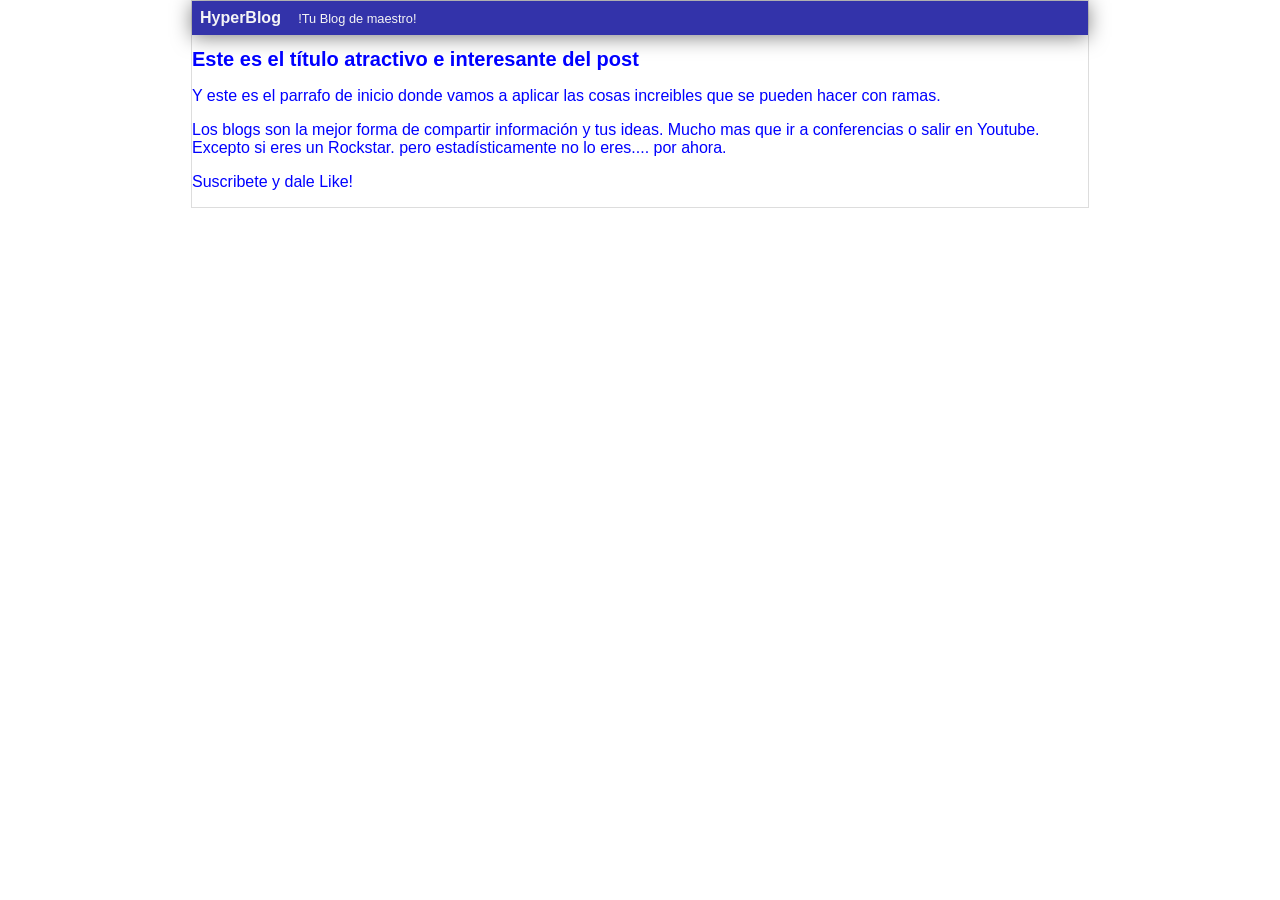
==== index.html @ 31212350 "Agregue suscripción, cambie la cebecera master y puse todo en azul" ====
<!DOCTYPE html>
<html lang="es">
  <head>
    <meta charset="UTF-8" />
    <meta http-equiv="X-UA-Compatible" content="IE=edge" />
    <meta name="viewport" content="width=device-width, initial-scale=1.0" />
    <link rel="stylesheet" href="/css/estilos.css" />
    <title>Documento</title>
  </head>
  <body>
    <div id="container">
      <div id="cabecera">
        HyperBlog <span id="tagline">!Tu Blog de maestro!</span>
      </div>
      <div id="post">
        <h1>Este es el título atractivo e interesante del post</h1>
        <p>
          Y este es el parrafo de inicio donde vamos a aplicar las cosas
          increibles que se pueden hacer con ramas.
        </p>
        <p>
          Los blogs son la mejor forma de compartir información y tus ideas.
          Mucho mas que ir a conferencias o salir en Youtube. Excepto si eres un
          Rockstar. pero estadísticamente no lo eres.... por ahora.
        </p>
        <p>Suscribete y dale Like!</p>
      </div>
    </div>
  </body>
</html>
---- css/estilos.css ----
body{
    color: blue;
    text-align: center;
    font-family: Arial, Helvetica, sans-serif;
    font-size: 16px;
    margin: 0;
    padding: 0;
}

#cabecera{
    background-color: #33A;
    box-shadow: 0px 2px 20px 0px rgba(0, 0, 0, 0.5);
    color: whitesmoke;
    font-weight: bold;
    margin: 0;
    padding: 0.5em;
}

#container{
    width: 70%;
    padding: 0;
    text-align: left;
    border: 1px solid #DDD;
    margin: 0 auto;
}

#container h1{
    font-size: 20px;
}

#cabecera #tagline{
    padding: 0 0 0 1em;
    font-weight: normal;
    font-size: 0.8em;
}
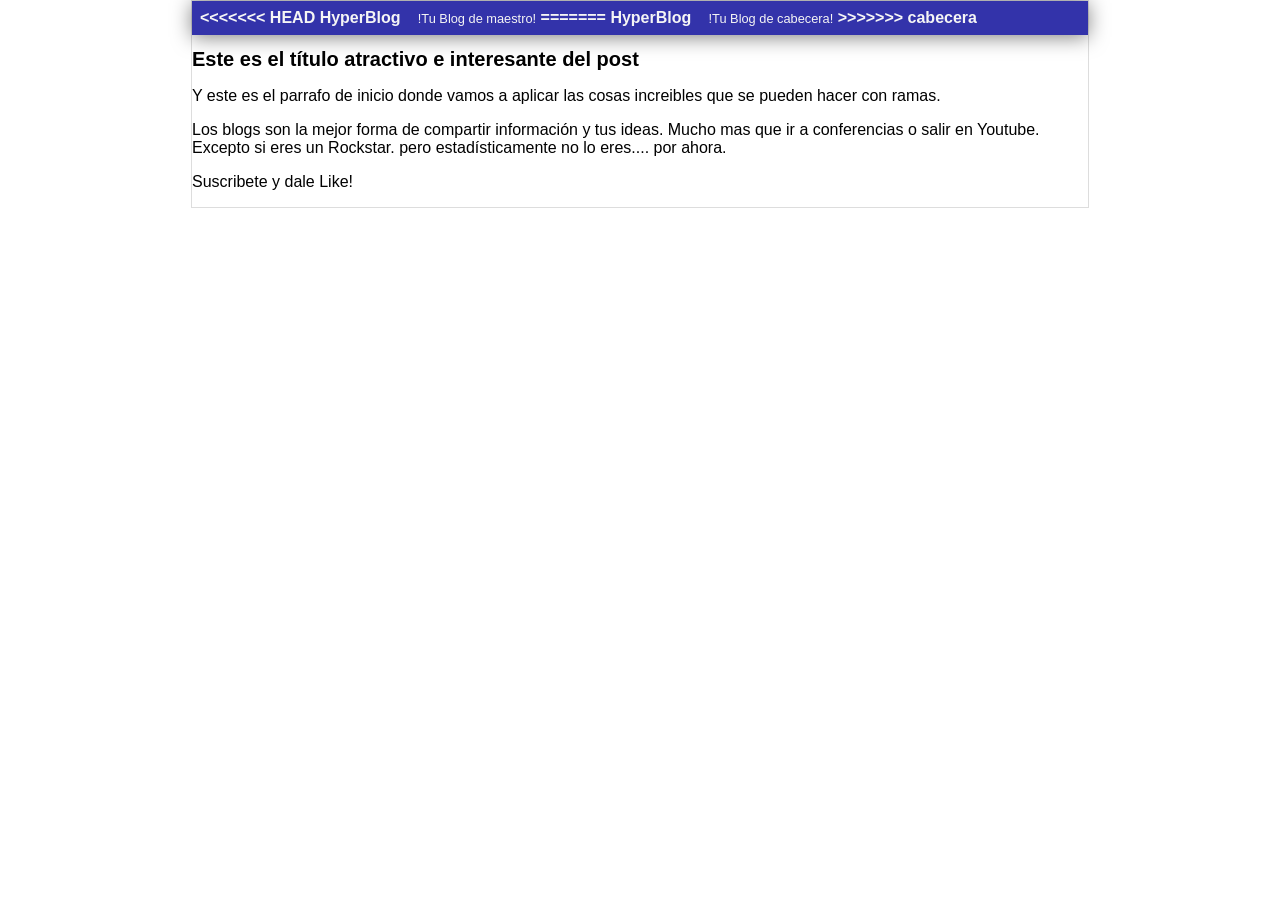
==== commit 1fcb0452: "Solucione el conflicto de las ramas al fusionar" ====
--- a/index.html
+++ b/index.html
@@ -10,7 +10,11 @@
   <body>
     <div id="container">
       <div id="cabecera">
+<<<<<<< HEAD
         HyperBlog <span id="tagline">!Tu Blog de maestro!</span>
+=======
+        HyperBlog <span id="tagline">!Tu Blog de cabecera!</span>
+>>>>>>> cabecera
       </div>
       <div id="post">
         <h1>Este es el título atractivo e interesante del post</h1>
--- a/css/estilos.css
+++ b/css/estilos.css
@@ -1,5 +1,9 @@
 body{
+<<<<<<< HEAD
     color: blue;
+=======
+    color: red;
+>>>>>>> cabecera
     text-align: center;
     font-family: Arial, Helvetica, sans-serif;
     font-size: 16px;
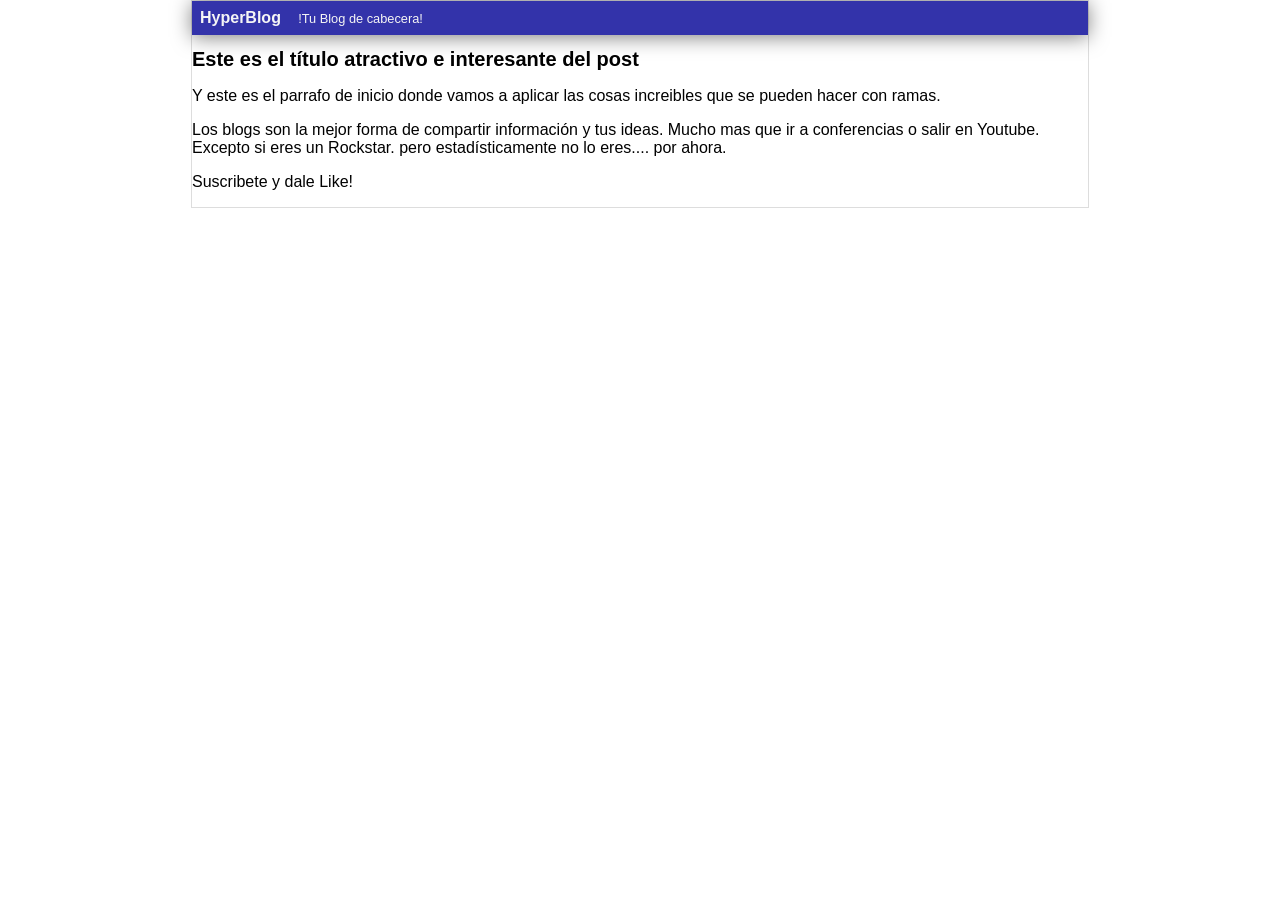
==== commit 60cc5339: "Se guaradn los ultimos cambios sobre el archivo" ====
--- a/index.html
+++ b/index.html
@@ -10,11 +10,7 @@
   <body>
     <div id="container">
       <div id="cabecera">
-<<<<<<< HEAD
-        HyperBlog <span id="tagline">!Tu Blog de maestro!</span>
-=======
         HyperBlog <span id="tagline">!Tu Blog de cabecera!</span>
->>>>>>> cabecera
       </div>
       <div id="post">
         <h1>Este es el título atractivo e interesante del post</h1>
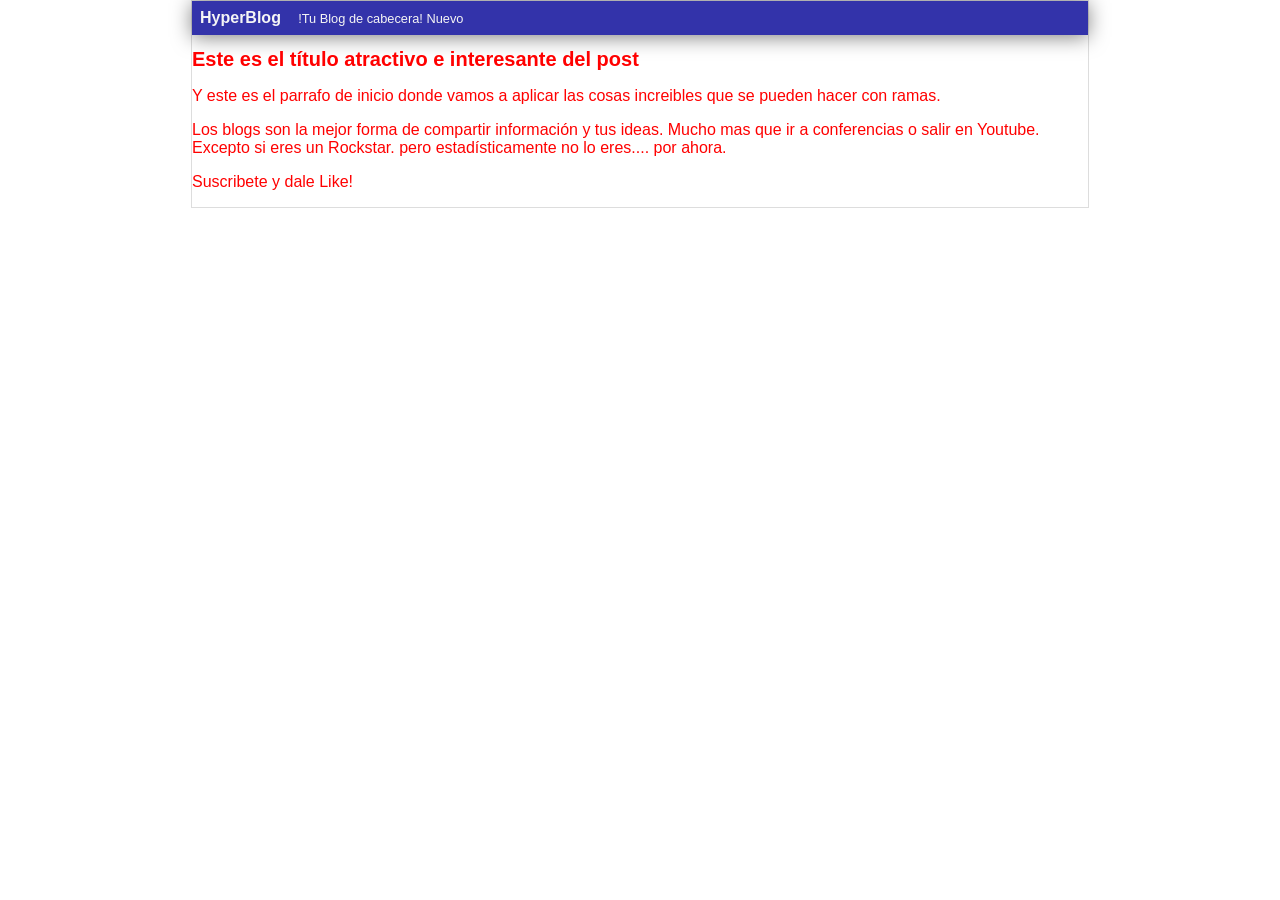
==== commit 88363704: "Modifique de nuevo la cabecera y el color del texto." ====
--- a/index.html
+++ b/index.html
@@ -10,7 +10,7 @@
   <body>
     <div id="container">
       <div id="cabecera">
-        HyperBlog <span id="tagline">!Tu Blog de cabecera!</span>
+        HyperBlog <span id="tagline">!Tu Blog de cabecera! Nuevo</span>
       </div>
       <div id="post">
         <h1>Este es el título atractivo e interesante del post</h1>
--- a/css/estilos.css
+++ b/css/estilos.css
@@ -1,9 +1,5 @@
 body{
-<<<<<<< HEAD
-    color: blue;
-=======
     color: red;
->>>>>>> cabecera
     text-align: center;
     font-family: Arial, Helvetica, sans-serif;
     font-size: 16px;
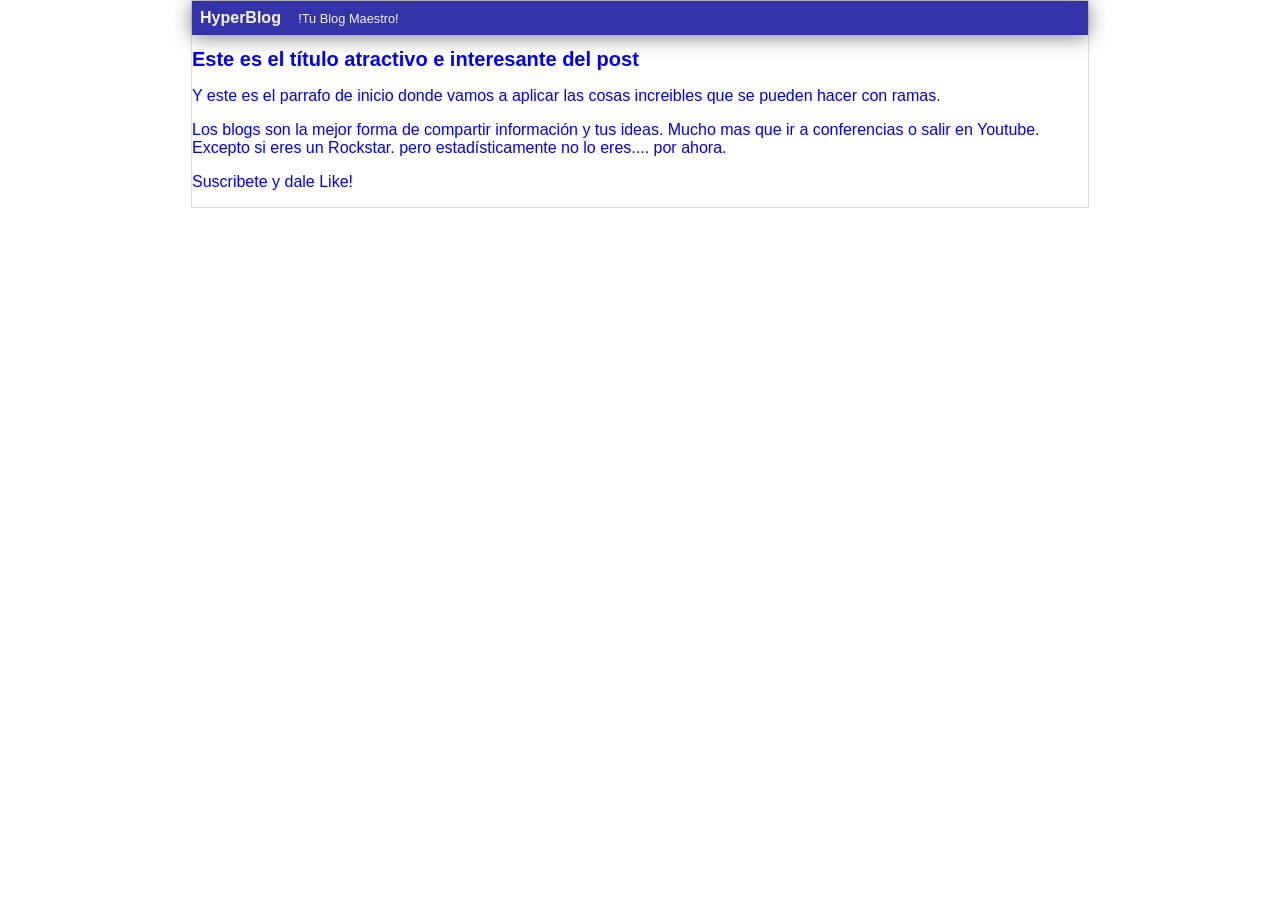
==== commit c857873b: "Modifique de nuevo la cabecera y el color del texto en la rama master." ====
--- a/index.html
+++ b/index.html
@@ -10,7 +10,7 @@
   <body>
     <div id="container">
       <div id="cabecera">
-        HyperBlog <span id="tagline">!Tu Blog de cabecera! Nuevo</span>
+        HyperBlog <span id="tagline">!Tu Blog Maestro!</span>
       </div>
       <div id="post">
         <h1>Este es el título atractivo e interesante del post</h1>
--- a/css/estilos.css
+++ b/css/estilos.css
@@ -1,5 +1,5 @@
 body{
-    color: red;
+    color: blue;
     text-align: center;
     font-family: Arial, Helvetica, sans-serif;
     font-size: 16px;
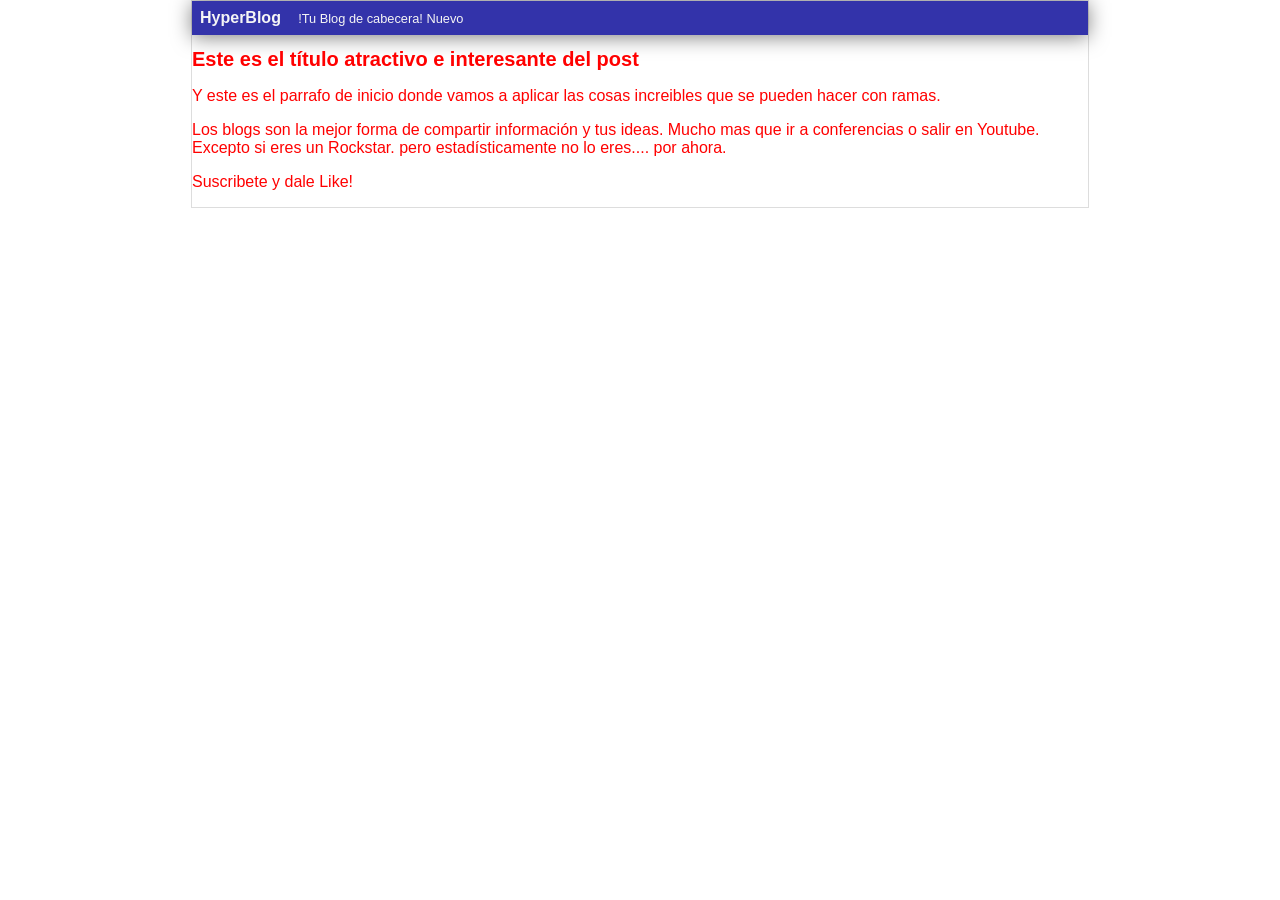
==== commit bb9fb5d0: "Se Solucionarois los conflictos de las ramas al fucionar!" ====
--- a/index.html
+++ b/index.html
@@ -10,7 +10,7 @@
   <body>
     <div id="container">
       <div id="cabecera">
-        HyperBlog <span id="tagline">!Tu Blog Maestro!</span>
+        HyperBlog <span id="tagline">!Tu Blog de cabecera! Nuevo</span>
       </div>
       <div id="post">
         <h1>Este es el título atractivo e interesante del post</h1>
--- a/css/estilos.css
+++ b/css/estilos.css
@@ -1,5 +1,5 @@
 body{
-    color: blue;
+    color: red;
     text-align: center;
     font-family: Arial, Helvetica, sans-serif;
     font-size: 16px;
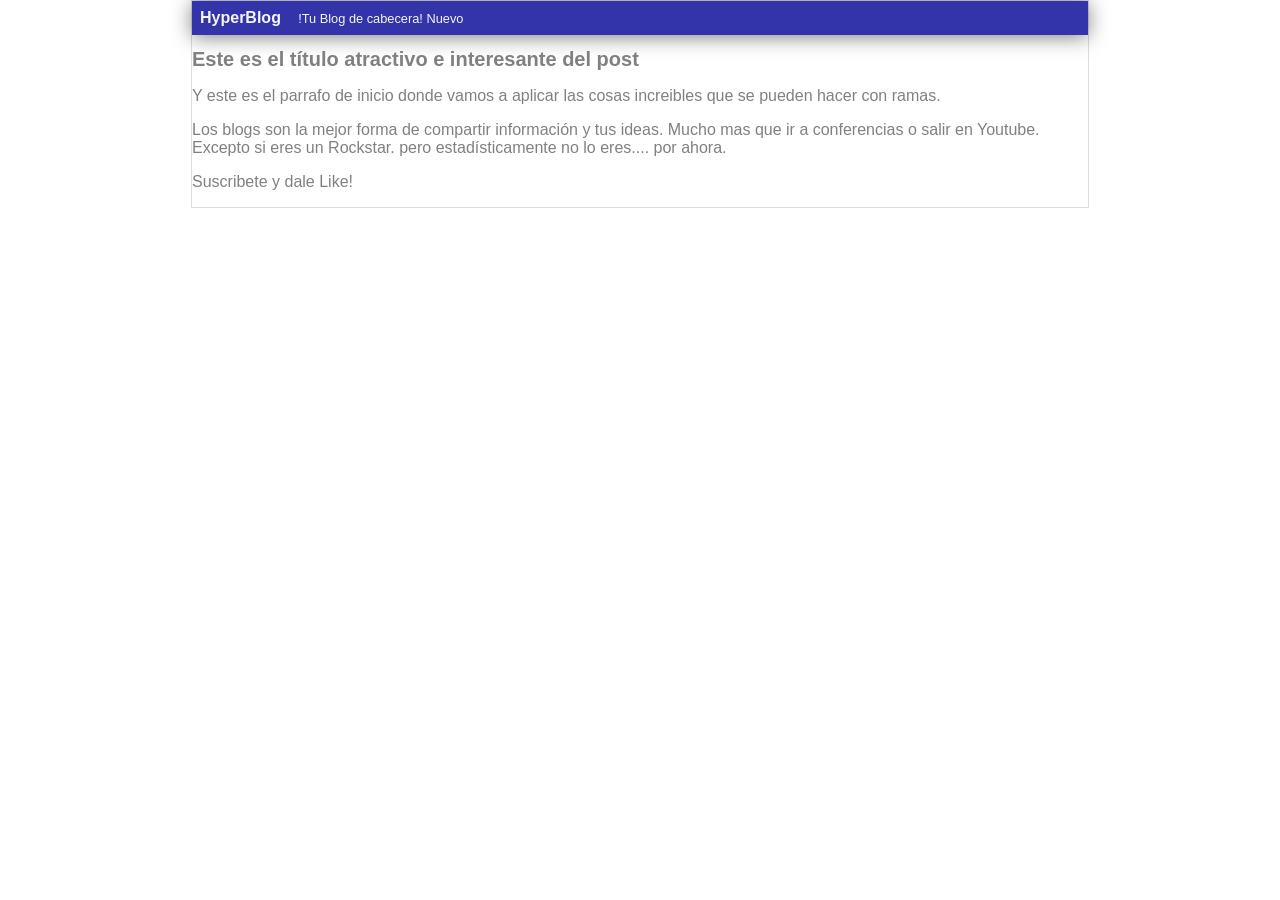
==== commit b244c9c7: "Cambie le titulo del blogpost" ====
--- a/index.html
+++ b/index.html
@@ -5,7 +5,7 @@
     <meta http-equiv="X-UA-Compatible" content="IE=edge" />
     <meta name="viewport" content="width=device-width, initial-scale=1.0" />
     <link rel="stylesheet" href="/css/estilos.css" />
-    <title>Documento</title>
+    <title>Bienvenido a HyperBlog</title>
   </head>
   <body>
     <div id="container">
--- a/css/estilos.css
+++ b/css/estilos.css
@@ -1,5 +1,5 @@
 body{
-    color: red;
+    color: gray;
     text-align: center;
     font-family: Arial, Helvetica, sans-serif;
     font-size: 16px;
